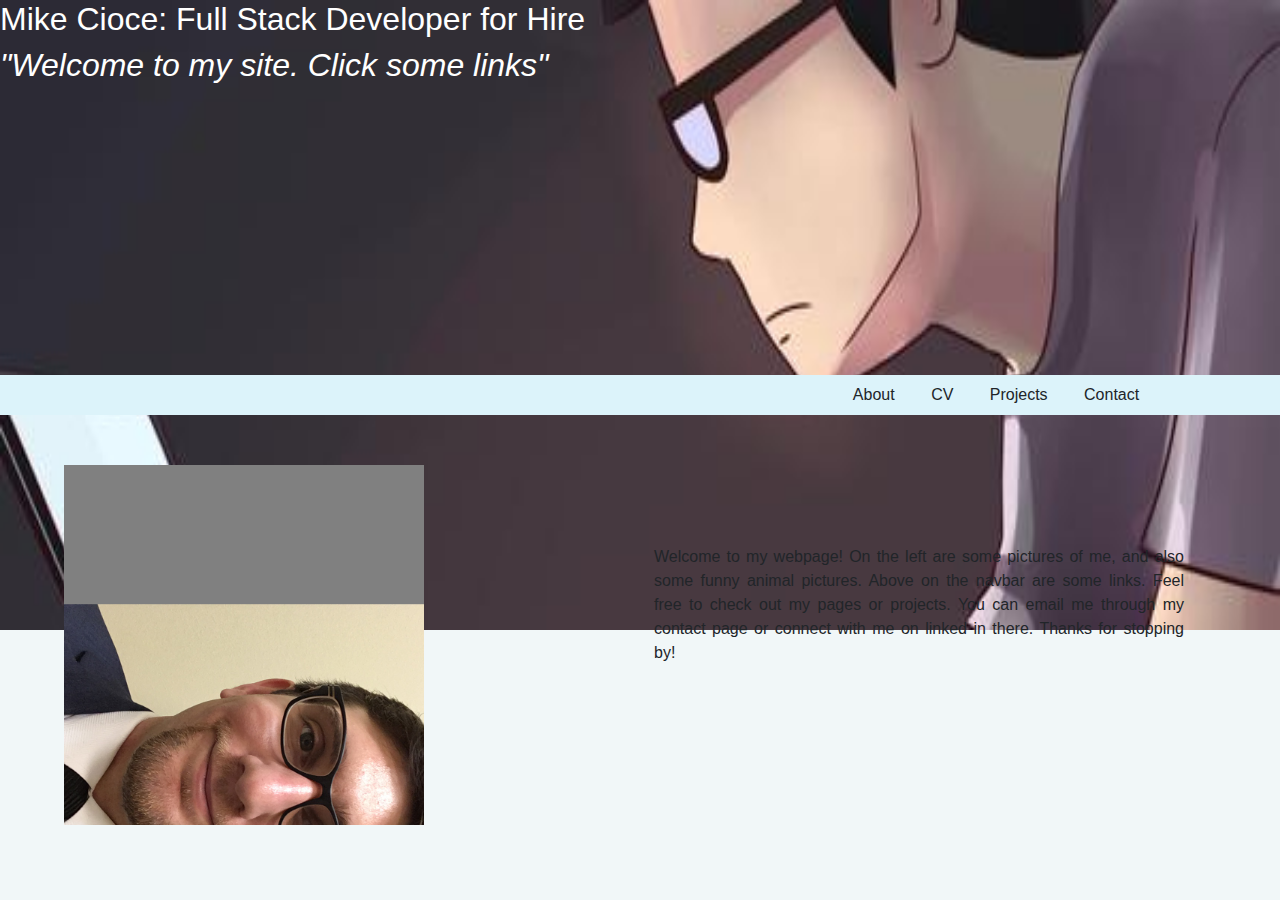
==== personal-webpage/pages/index.html @ cadef055 "initial commit for webpage project" ====
<!DOCTYPE html>
<html lang="en">
<head>
    <meta charset="utf-8">
    <meta http-equiv="X-UA-Compatible" content="IE=edge">
    <title>Mike Cioce</title>
    <meta name="viewport" content="width=device-width, initial-scale=1">
    <link rel="stylesheet" href="https://stackpath.bootstrapcdn.com/bootstrap/4.3.1/css/bootstrap.min.css" integrity="sha384-ggOyR0iXCbMQv3Xipma34MD+dH/1fQ784/j6cY/iJTQUOhcWr7x9JvoRxT2MZw1T" crossorigin="anonymous">
    <link rel="stylesheet" type="text/css" media="screen" href="../css/main.css">
</head>
<body>
    <header>
        <div id="titleHeader">
            <img id="headerPic" src="../images/coderImage.jpeg" alt="just a cool pic">
            <h1 id="headerText">Mike Cioce: Full Stack Developer for Hire</h1>
            <h3 id="headerText"><em>"Welcome to my site. Click some links"</em></h3>
        </div>
        <nav>
            <div class="nav-elements">
                <ul class="nav-elements">
                    <li class="nav-link"><a>About</a></li>
                    <li class="nav-link"><a>CV</a></li>
                    <li class="nav-link"><a>Projects</a></li>
                    <li class="nav-link"><a>Contact</a></li>
                </ul>
            </div>
        </nav>
    </header>

    <div class="container" id="rowOne">
        <div class="row">
            <div class="col-md-6" id="carousel">
                <div id="pictureCarousel" class="carousel slide" data-ride="carousel">
                    <div class="carousel-inner">
                        <div class="carousel-item active">
                            <img class="d-block w-100 adjust carousel-pic" src="../images/portrait.JPG" alt="Third slide">
                        </div>
                        <div class="carousel-item">
                            <img id="cat" class="d-block w-100 carousel-pic" src="../images/fatcat.JPG" alt="First slide">
                        </div>
                        <div class="carousel-item">
                            <img class="d-block w-100 adjust carousel-pic" src="../images/happy.JPG" alt="Second slide">
                        </div>
                        <div class="carousel-item">
                            <img id="guts" class="d-block w-100 carousel-pic" src="../images/guts.png" alt="Third slide">
                        </div>
                        <div class="carousel-item">
                            <img class="d-block w-100 adjust carousel-pic" src="../images/sunglasses.JPG" alt="Third slide">
                        </div>
                        
                    </div>
                </div>
            </div>
            <div class="col-md-6 welcome-message" id="welcomeMessage">
                <p id="welcomeText">Welcome to my webpage! On the left are some pictures of me, and also
                    some funny animal pictures. Above on the navbar are some links. Feel 
                    free to check out my pages or projects. You can email me through my
                    contact page or connect with me on linked in there. Thanks for stopping
                    by!
                </p>
            </div>
        </div>
    </div>
    <script src="https://code.jquery.com/jquery-3.3.1.slim.min.js" integrity="sha384-q8i/X+965DzO0rT7abK41JStQIAqVgRVzpbzo5smXKp4YfRvH+8abtTE1Pi6jizo" crossorigin="anonymous"></script>
    <script src="https://cdnjs.cloudflare.com/ajax/libs/popper.js/1.14.7/umd/popper.min.js" integrity="sha384-UO2eT0CpHqdSJQ6hJty5KVphtPhzWj9WO1clHTMGa3JDZwrnQq4sF86dIHNDz0W1" crossorigin="anonymous"></script>
    <script src="https://stackpath.bootstrapcdn.com/bootstrap/4.3.1/js/bootstrap.min.js" integrity="sha384-JjSmVgyd0p3pXB1rRibZUAYoIIy6OrQ6VrjIEaFf/nJGzIxFDsf4x0xIM+B07jRM" crossorigin="anonymous"></script>
</body>
</html>
---- personal-webpage/css/main.css ----
/* CSS reset */
* {
    margin: 0px;
    padding: 0px;
    box-sizing: border-box;
}

/* begin styling */

/* header: title and navbar */

body {
    background-color: rgb(241, 247, 248);
}
nav {
    display: block;
    margin-bottom: 50px;
}

#titleHeader{
    margin-left: 0px;
    margin-right: 0px;
    padding-left: 0px;
    padding-right: 0px;
    height: 375px;
    box-sizing: border-box;  
}

#headerPic {
    position: absolute;
    width: 100%;
    height: 70%;
    z-index: -1;
}

#headerText {
    font-size: 32px;
    color: white;
}

.nav-elements {
    background-color: rgb(220, 243, 250);
    text-align: right;
    padding-right: 5%;
    margin-bottom: 0px;
}

.nav-link {
    display: inline-block;
}

/* First row: picture carousel and text */

/* picture carousel */
#rowOne {
    margin-bottom: 16px;
    height: 360px;
    margin-left: 5%;
    display: block;
}

#carousel {
    height: 360px;
    width: 360px;
    box-sizing: content-box;
    padding-right: 0px;
    padding-left: 0px;
}

#pictureCarousel {
    height: 360px;
    width: 360px;
}

.carousel-inner {
    height: 360px;
    width: 360px;
}

.carousel-item {
    text-align: center;
    background-color: grey;
    height: 360px;
    width: 360px;
    box-sizing: border-box;
}

.carousel-item .adjust {
    transform: translate(0%,16.5%) rotate(90deg);   
}

.carousel-pic {
    padding: auto;
}

#cat {
    transform: translate(0%,4%);
}

#guts {
    transform: translate(0%,32.5%);
}

/* text */
#welcomeMessage {
    text-align: justify;
}

#welcomeText {
    margin-bottom: 0px;
    margin-top: 80px;
    margin-left: 5px;
    margin-right: 5px;
}
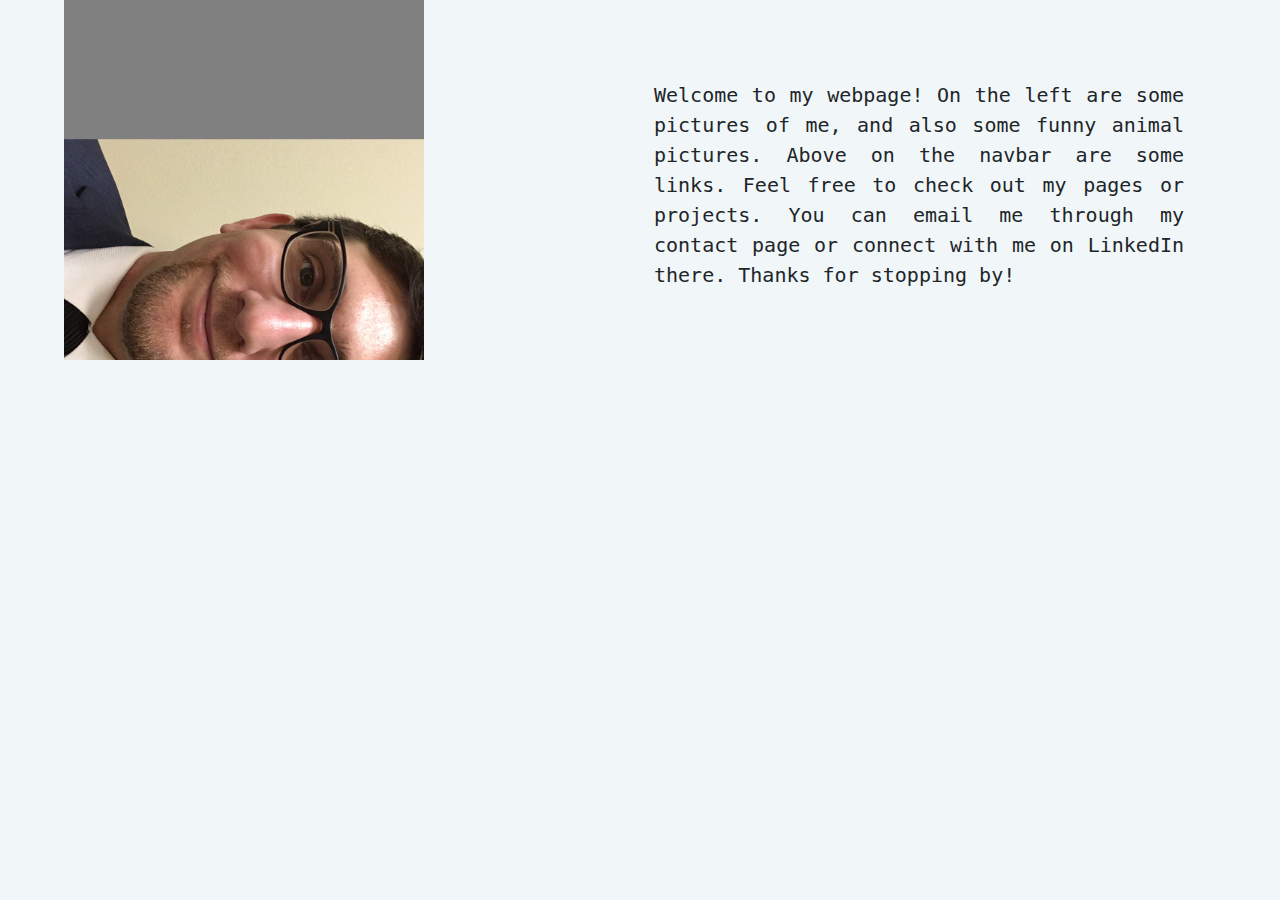
==== commit 653fb80e: "set up 2nd web page" ====
--- a/personal-webpage/pages/index.html
+++ b/personal-webpage/pages/index.html
@@ -9,24 +9,11 @@
     <link rel="stylesheet" type="text/css" media="screen" href="../css/main.css">
 </head>
 <body>
+    <!-- header content loaded using js -->
     <header>
-        <div id="titleHeader">
-            <img id="headerPic" src="../images/coderImage.jpeg" alt="just a cool pic">
-            <h1 id="headerText">Mike Cioce: Full Stack Developer for Hire</h1>
-            <h3 id="headerText"><em>"Welcome to my site. Click some links"</em></h3>
-        </div>
-        <nav>
-            <div class="nav-elements">
-                <ul class="nav-elements">
-                    <li class="nav-link"><a>About</a></li>
-                    <li class="nav-link"><a>CV</a></li>
-                    <li class="nav-link"><a>Projects</a></li>
-                    <li class="nav-link"><a>Contact</a></li>
-                </ul>
-            </div>
-        </nav>
+        <div id="header"></div>
     </header>
-
+    
     <div class="container" id="rowOne">
         <div class="row">
             <div class="col-md-6" id="carousel">
@@ -55,7 +42,7 @@
                 <p id="welcomeText">Welcome to my webpage! On the left are some pictures of me, and also
                     some funny animal pictures. Above on the navbar are some links. Feel 
                     free to check out my pages or projects. You can email me through my
-                    contact page or connect with me on linked in there. Thanks for stopping
+                    contact page or connect with me on LinkedIn there. Thanks for stopping
                     by!
                 </p>
             </div>
@@ -64,5 +51,13 @@
     <script src="https://code.jquery.com/jquery-3.3.1.slim.min.js" integrity="sha384-q8i/X+965DzO0rT7abK41JStQIAqVgRVzpbzo5smXKp4YfRvH+8abtTE1Pi6jizo" crossorigin="anonymous"></script>
     <script src="https://cdnjs.cloudflare.com/ajax/libs/popper.js/1.14.7/umd/popper.min.js" integrity="sha384-UO2eT0CpHqdSJQ6hJty5KVphtPhzWj9WO1clHTMGa3JDZwrnQq4sF86dIHNDz0W1" crossorigin="anonymous"></script>
     <script src="https://stackpath.bootstrapcdn.com/bootstrap/4.3.1/js/bootstrap.min.js" integrity="sha384-JjSmVgyd0p3pXB1rRibZUAYoIIy6OrQ6VrjIEaFf/nJGzIxFDsf4x0xIM+B07jRM" crossorigin="anonymous"></script>
+    <script src="https://code.jquery.com/jquery-3.3.1.js"
+		integrity="sha256-2Kok7MbOyxpgUVvAk/HJ2jigOSYS2auK4Pfzbm7uH60="
+        crossorigin="anonymous"></script>
+    <script>
+        $(document).ready(function(){
+            $("#header").load("fragments/header.html");
+        });
+    </script>
 </body>
 </html>--- a/personal-webpage/css/main.css
+++ b/personal-webpage/css/main.css
@@ -36,6 +36,7 @@
 #headerText {
     font-size: 32px;
     color: white;
+    font-family: 'Lucida console', monospace;
 }
 
 .nav-elements {
@@ -111,4 +112,6 @@
     margin-top: 80px;
     margin-left: 5px;
     margin-right: 5px;
+    font-size: 20px;
+    font-family: 'Lucida console', monospace;
 }